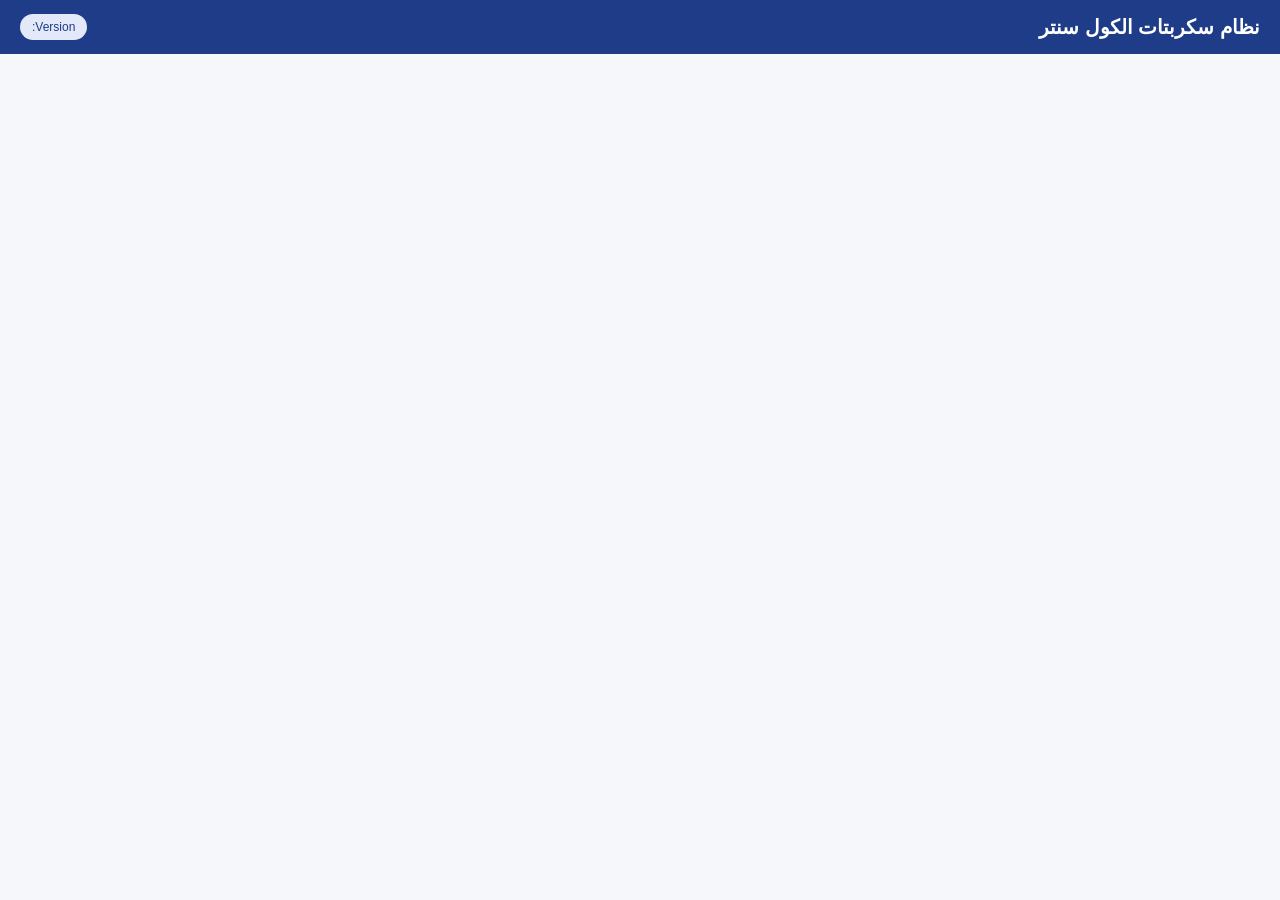
==== Index.html @ 6f6e6be2 "Create Index.html" ====
<!DOCTYPE html>
<html dir="rtl" lang="ar">
  <head>
    <base target="_top">
    <meta charset="UTF-8">
    <meta name="viewport" content="width=device-width, initial-scale=1.0">
    <title>Call Center Scripts</title>
    <style>
      body {
        font-family: Arial, sans-serif;
        background: #f5f7fb;
        margin: 0;
        padding: 0;
        color: #222;
      }

      .topbar {
        background: #1f3c88;
        color: #fff;
        padding: 14px 20px;
        display: flex;
        justify-content: space-between;
        align-items: center;
        gap: 10px;
        flex-wrap: wrap;
      }

      .topbar .title {
        font-size: 20px;
        font-weight: bold;
      }

      .topbar .meta {
        font-size: 13px;
        opacity: 0.95;
      }

      .container {
        max-width: 1200px;
        margin: 20px auto;
        padding: 0 16px 30px;
      }

      .card {
        background: #fff;
        border-radius: 14px;
        box-shadow: 0 4px 18px rgba(0,0,0,0.08);
        padding: 18px;
        margin-bottom: 18px;
      }

      .hidden {
        display: none !important;
      }

      .grid {
        display: grid;
        grid-template-columns: 280px 1fr 1.2fr;
        gap: 16px;
      }

      .panel-title {
        font-size: 18px;
        font-weight: bold;
        margin-bottom: 14px;
      }

      .list {
        display: flex;
        flex-direction: column;
        gap: 10px;
      }

      .list button {
        border: none;
        background: #eef3ff;
        border-radius: 10px;
        padding: 12px;
        text-align: right;
        cursor: pointer;
        transition: 0.2s;
        font-size: 15px;
      }

      .list button:hover {
        background: #dce7ff;
      }

      .list button.active {
        background: #1f3c88;
        color: #fff;
      }

      .script-box {
        border: 1px solid #e5e7eb;
        border-radius: 12px;
        padding: 14px;
        margin-bottom: 12px;
        background: #fafafa;
      }

      .script-header {
        display: flex;
        justify-content: space-between;
        align-items: center;
        gap: 10px;
        margin-bottom: 8px;
      }

      .rating {
        white-space: nowrap;
        font-size: 14px;
        color: #b7791f;
        font-weight: bold;
      }

      .script-text {
        font-size: 16px;
        line-height: 1.8;
      }

      .empty {
        color: #666;
        padding: 12px 0;
      }

      .deny {
        text-align: center;
        padding: 60px 20px;
      }

      .deny h2 {
        color: #b91c1c;
        margin-bottom: 10px;
      }

      .badge {
        display: inline-block;
        background: #eef3ff;
        color: #1f3c88;
        border-radius: 999px;
        padding: 6px 12px;
        font-size: 12px;
      }

      .update-banner {
        background: #fff7ed;
        color: #9a3412;
        border: 1px solid #fdba74;
        padding: 10px 14px;
        border-radius: 10px;
        margin-bottom: 16px;
      }

      .refresh-btn {
        border: none;
        background: #1f3c88;
        color: white;
        padding: 10px 14px;
        border-radius: 10px;
        cursor: pointer;
      }

      @media (max-width: 900px) {
        .grid {
          grid-template-columns: 1fr;
        }
      }
    </style>
  </head>
  <body>
    <div class="topbar">
      <div class="title">نظام سكربتات الكول سنتر</div>
      <div class="meta">
        <span id="userEmail"></span>
        <span class="badge">Version: <?= appVersion ?></span>
      </div>
    </div>

    <div class="container">
      <div id="updateBanner" class="update-banner hidden">
        تم اكتشاف تحديث جديد. 
        <button class="refresh-btn" onclick="location.reload()">تحديث الآن</button>
      </div>

      <div id="approvedView" class="hidden">
        <div class="grid">
          <div class="card">
            <div class="panel-title">المشاكل</div>
            <div id="problemsList" class="list"></div>
          </div>

          <div class="card">
            <div class="panel-title">المراحل</div>
            <div id="stepsList" class="list"></div>
          </div>

          <div class="card">
            <div class="panel-title">السكربتات</div>
            <div id="scriptsContainer"></div>
          </div>
        </div>
      </div>

      <div id="deniedView" class="card deny hidden">
        <h2>غير مصرح لك بالدخول</h2>
        <p>هذا الرابط متاح فقط للمستخدمين الذين تمت الموافقة عليهم.</p>
        <p id="deniedEmail"></p>
      </div>
    </div>

    <script>
      let payload = null;
      let selectedProblemId = null;
      let selectedStepId = null;

      function stars(rating) {
        const rounded = Math.round(rating);
        return '★'.repeat(rounded) + '☆'.repeat(5 - rounded);
      }

      function renderProblems() {
        const container = document.getElementById('problemsList');
        container.innerHTML = '';

        if (!payload.data.length) {
          container.innerHTML = '<div class="empty">لا توجد مشاكل.</div>';
          return;
        }

        payload.data.forEach(problem => {
          const btn = document.createElement('button');
          btn.textContent = problem.name;
          btn.className = problem.id === selectedProblemId ? 'active' : '';
          btn.onclick = () => {
            selectedProblemId = problem.id;
            selectedStepId = problem.steps?.[0]?.id || null;
            renderAll();
          };
          container.appendChild(btn);
        });
      }

      function renderSteps() {
        const container = document.getElementById('stepsList');
        container.innerHTML = '';

        const problem = payload.data.find(p => p.id === selectedProblemId);

        if (!problem || !problem.steps.length) {
          container.innerHTML = '<div class="empty">لا توجد مراحل.</div>';
          return;
        }

        problem.steps.forEach(step => {
          const btn = document.createElement('button');
          btn.textContent = step.name;
          btn.className = step.id === selectedStepId ? 'active' : '';
          btn.onclick = () => {
            selectedStepId = step.id;
            renderAll();
          };
          container.appendChild(btn);
        });
      }

      function renderScripts() {
        const container = document.getElementById('scriptsContainer');
        container.innerHTML = '';

        const problem = payload.data.find(p => p.id === selectedProblemId);
        const step = problem?.steps.find(s => s.id === selectedStepId);

        if (!step || !step.scripts.length) {
          container.innerHTML = '<div class="empty">لا توجد سكربتات.</div>';
          return;
        }

        step.scripts.forEach(script => {
          const box = document.createElement('div');
          box.className = 'script-box';

          box.innerHTML = `
            <div class="script-header">
              <strong>${step.name}</strong>
              <div class="rating">${stars(script.rating)} (${script.rating})</div>
            </div>
            <div class="script-text">${script.text}</div>
          `;

          container.appendChild(box);
        });
      }

      function renderAll() {
        renderProblems();
        renderSteps();
        renderScripts();
      }

      function initializeUI(data) {
        payload = data;

        document.getElementById('userEmail').textContent = data.email ? `المستخدم: ${data.email}` : 'المستخدم غير معروف';

        if (!data.isApproved) {
          document.getElementById('deniedView').classList.remove('hidden');
          document.getElementById('deniedEmail').textContent = data.email ? `الإيميل الحالي: ${data.email}` : '';
          return;
        }

        document.getElementById('approvedView').classList.remove('hidden');

        if (data.data.length) {
          selectedProblemId = data.data[0].id;
          selectedStepId = data.data[0].steps?.[0]?.id || null;
        }

        renderAll();
      }

      function checkForVersionUpdate() {
        google.script.run.withSuccessHandler(function(newPayload) {
          const currentVersion = localStorage.getItem('app_version');

          if (!currentVersion) {
            localStorage.setItem('app_version', newPayload.version);
            return;
          }

          if (currentVersion !== newPayload.version) {
            localStorage.setItem('app_version', newPayload.version);
            document.getElementById('updateBanner').classList.remove('hidden');
          }
        }).getAppPayload();
      }

      function loadApp() {
        google.script.run.withSuccessHandler(function(data) {
          localStorage.setItem('app_version', data.version);
          initializeUI(data);
        }).getAppPayload();
      }

      loadApp();
      setInterval(checkForVersionUpdate, 30000);
    </script>
  </body>
</html>
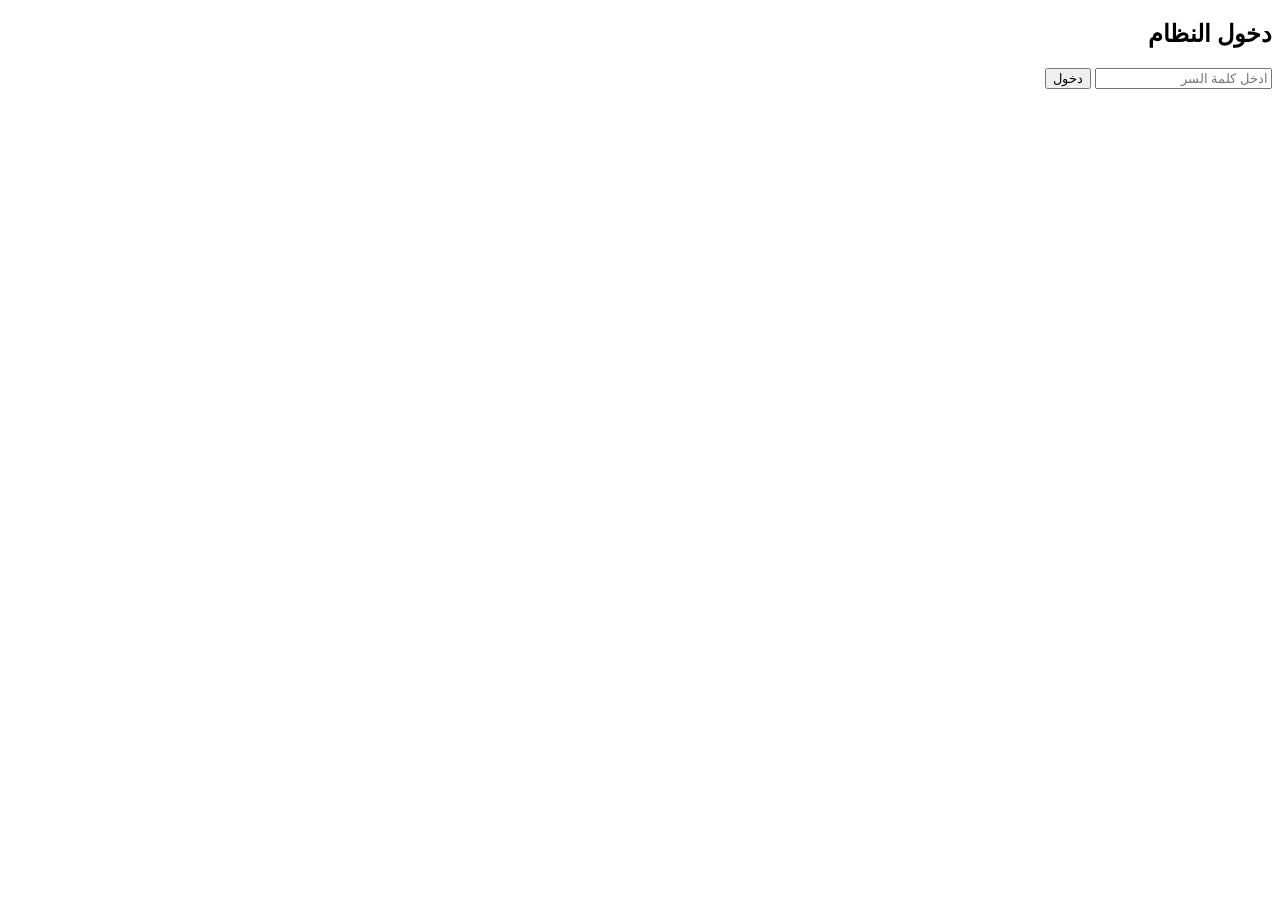
==== commit 3075a360: "Update Index.html" ====
--- a/Index.html
+++ b/Index.html
@@ -1,349 +1,31 @@
 <!DOCTYPE html>
-<html dir="rtl" lang="ar">
-  <head>
-    <base target="_top">
-    <meta charset="UTF-8">
-    <meta name="viewport" content="width=device-width, initial-scale=1.0">
-    <title>Call Center Scripts</title>
-    <style>
-      body {
-        font-family: Arial, sans-serif;
-        background: #f5f7fb;
-        margin: 0;
-        padding: 0;
-        color: #222;
-      }
+<html lang="ar" dir="rtl">
+<head>
+  <meta charset="UTF-8">
+  <title>Login</title>
+</head>
 
-      .topbar {
-        background: #1f3c88;
-        color: #fff;
-        padding: 14px 20px;
-        display: flex;
-        justify-content: space-between;
-        align-items: center;
-        gap: 10px;
-        flex-wrap: wrap;
-      }
+<body>
 
-      .topbar .title {
-        font-size: 20px;
-        font-weight: bold;
-      }
+<h2>دخول النظام</h2>
 
-      .topbar .meta {
-        font-size: 13px;
-        opacity: 0.95;
-      }
+<input type="password" id="pass" placeholder="ادخل كلمة السر">
+<button onclick="login()">دخول</button>
 
-      .container {
-        max-width: 1200px;
-        margin: 20px auto;
-        padding: 0 16px 30px;
-      }
+<script>
+const PASSWORD = "1234";
 
-      .card {
-        background: #fff;
-        border-radius: 14px;
-        box-shadow: 0 4px 18px rgba(0,0,0,0.08);
-        padding: 18px;
-        margin-bottom: 18px;
-      }
+function login() {
+  const val = document.getElementById("pass").value;
 
-      .hidden {
-        display: none !important;
-      }
+  if (val === PASSWORD) {
+    localStorage.setItem("logged_in", "true");
+    window.location.href = "agent.html";
+  } else {
+    alert("كلمة السر غلط");
+  }
+}
+</script>
 
-      .grid {
-        display: grid;
-        grid-template-columns: 280px 1fr 1.2fr;
-        gap: 16px;
-      }
-
-      .panel-title {
-        font-size: 18px;
-        font-weight: bold;
-        margin-bottom: 14px;
-      }
-
-      .list {
-        display: flex;
-        flex-direction: column;
-        gap: 10px;
-      }
-
-      .list button {
-        border: none;
-        background: #eef3ff;
-        border-radius: 10px;
-        padding: 12px;
-        text-align: right;
-        cursor: pointer;
-        transition: 0.2s;
-        font-size: 15px;
-      }
-
-      .list button:hover {
-        background: #dce7ff;
-      }
-
-      .list button.active {
-        background: #1f3c88;
-        color: #fff;
-      }
-
-      .script-box {
-        border: 1px solid #e5e7eb;
-        border-radius: 12px;
-        padding: 14px;
-        margin-bottom: 12px;
-        background: #fafafa;
-      }
-
-      .script-header {
-        display: flex;
-        justify-content: space-between;
-        align-items: center;
-        gap: 10px;
-        margin-bottom: 8px;
-      }
-
-      .rating {
-        white-space: nowrap;
-        font-size: 14px;
-        color: #b7791f;
-        font-weight: bold;
-      }
-
-      .script-text {
-        font-size: 16px;
-        line-height: 1.8;
-      }
-
-      .empty {
-        color: #666;
-        padding: 12px 0;
-      }
-
-      .deny {
-        text-align: center;
-        padding: 60px 20px;
-      }
-
-      .deny h2 {
-        color: #b91c1c;
-        margin-bottom: 10px;
-      }
-
-      .badge {
-        display: inline-block;
-        background: #eef3ff;
-        color: #1f3c88;
-        border-radius: 999px;
-        padding: 6px 12px;
-        font-size: 12px;
-      }
-
-      .update-banner {
-        background: #fff7ed;
-        color: #9a3412;
-        border: 1px solid #fdba74;
-        padding: 10px 14px;
-        border-radius: 10px;
-        margin-bottom: 16px;
-      }
-
-      .refresh-btn {
-        border: none;
-        background: #1f3c88;
-        color: white;
-        padding: 10px 14px;
-        border-radius: 10px;
-        cursor: pointer;
-      }
-
-      @media (max-width: 900px) {
-        .grid {
-          grid-template-columns: 1fr;
-        }
-      }
-    </style>
-  </head>
-  <body>
-    <div class="topbar">
-      <div class="title">نظام سكربتات الكول سنتر</div>
-      <div class="meta">
-        <span id="userEmail"></span>
-        <span class="badge">Version: <?= appVersion ?></span>
-      </div>
-    </div>
-
-    <div class="container">
-      <div id="updateBanner" class="update-banner hidden">
-        تم اكتشاف تحديث جديد. 
-        <button class="refresh-btn" onclick="location.reload()">تحديث الآن</button>
-      </div>
-
-      <div id="approvedView" class="hidden">
-        <div class="grid">
-          <div class="card">
-            <div class="panel-title">المشاكل</div>
-            <div id="problemsList" class="list"></div>
-          </div>
-
-          <div class="card">
-            <div class="panel-title">المراحل</div>
-            <div id="stepsList" class="list"></div>
-          </div>
-
-          <div class="card">
-            <div class="panel-title">السكربتات</div>
-            <div id="scriptsContainer"></div>
-          </div>
-        </div>
-      </div>
-
-      <div id="deniedView" class="card deny hidden">
-        <h2>غير مصرح لك بالدخول</h2>
-        <p>هذا الرابط متاح فقط للمستخدمين الذين تمت الموافقة عليهم.</p>
-        <p id="deniedEmail"></p>
-      </div>
-    </div>
-
-    <script>
-      let payload = null;
-      let selectedProblemId = null;
-      let selectedStepId = null;
-
-      function stars(rating) {
-        const rounded = Math.round(rating);
-        return '★'.repeat(rounded) + '☆'.repeat(5 - rounded);
-      }
-
-      function renderProblems() {
-        const container = document.getElementById('problemsList');
-        container.innerHTML = '';
-
-        if (!payload.data.length) {
-          container.innerHTML = '<div class="empty">لا توجد مشاكل.</div>';
-          return;
-        }
-
-        payload.data.forEach(problem => {
-          const btn = document.createElement('button');
-          btn.textContent = problem.name;
-          btn.className = problem.id === selectedProblemId ? 'active' : '';
-          btn.onclick = () => {
-            selectedProblemId = problem.id;
-            selectedStepId = problem.steps?.[0]?.id || null;
-            renderAll();
-          };
-          container.appendChild(btn);
-        });
-      }
-
-      function renderSteps() {
-        const container = document.getElementById('stepsList');
-        container.innerHTML = '';
-
-        const problem = payload.data.find(p => p.id === selectedProblemId);
-
-        if (!problem || !problem.steps.length) {
-          container.innerHTML = '<div class="empty">لا توجد مراحل.</div>';
-          return;
-        }
-
-        problem.steps.forEach(step => {
-          const btn = document.createElement('button');
-          btn.textContent = step.name;
-          btn.className = step.id === selectedStepId ? 'active' : '';
-          btn.onclick = () => {
-            selectedStepId = step.id;
-            renderAll();
-          };
-          container.appendChild(btn);
-        });
-      }
-
-      function renderScripts() {
-        const container = document.getElementById('scriptsContainer');
-        container.innerHTML = '';
-
-        const problem = payload.data.find(p => p.id === selectedProblemId);
-        const step = problem?.steps.find(s => s.id === selectedStepId);
-
-        if (!step || !step.scripts.length) {
-          container.innerHTML = '<div class="empty">لا توجد سكربتات.</div>';
-          return;
-        }
-
-        step.scripts.forEach(script => {
-          const box = document.createElement('div');
-          box.className = 'script-box';
-
-          box.innerHTML = `
-            <div class="script-header">
-              <strong>${step.name}</strong>
-              <div class="rating">${stars(script.rating)} (${script.rating})</div>
-            </div>
-            <div class="script-text">${script.text}</div>
-          `;
-
-          container.appendChild(box);
-        });
-      }
-
-      function renderAll() {
-        renderProblems();
-        renderSteps();
-        renderScripts();
-      }
-
-      function initializeUI(data) {
-        payload = data;
-
-        document.getElementById('userEmail').textContent = data.email ? `المستخدم: ${data.email}` : 'المستخدم غير معروف';
-
-        if (!data.isApproved) {
-          document.getElementById('deniedView').classList.remove('hidden');
-          document.getElementById('deniedEmail').textContent = data.email ? `الإيميل الحالي: ${data.email}` : '';
-          return;
-        }
-
-        document.getElementById('approvedView').classList.remove('hidden');
-
-        if (data.data.length) {
-          selectedProblemId = data.data[0].id;
-          selectedStepId = data.data[0].steps?.[0]?.id || null;
-        }
-
-        renderAll();
-      }
-
-      function checkForVersionUpdate() {
-        google.script.run.withSuccessHandler(function(newPayload) {
-          const currentVersion = localStorage.getItem('app_version');
-
-          if (!currentVersion) {
-            localStorage.setItem('app_version', newPayload.version);
-            return;
-          }
-
-          if (currentVersion !== newPayload.version) {
-            localStorage.setItem('app_version', newPayload.version);
-            document.getElementById('updateBanner').classList.remove('hidden');
-          }
-        }).getAppPayload();
-      }
-
-      function loadApp() {
-        google.script.run.withSuccessHandler(function(data) {
-          localStorage.setItem('app_version', data.version);
-          initializeUI(data);
-        }).getAppPayload();
-      }
-
-      loadApp();
-      setInterval(checkForVersionUpdate, 30000);
-    </script>
-  </body>
+</body>
 </html>
